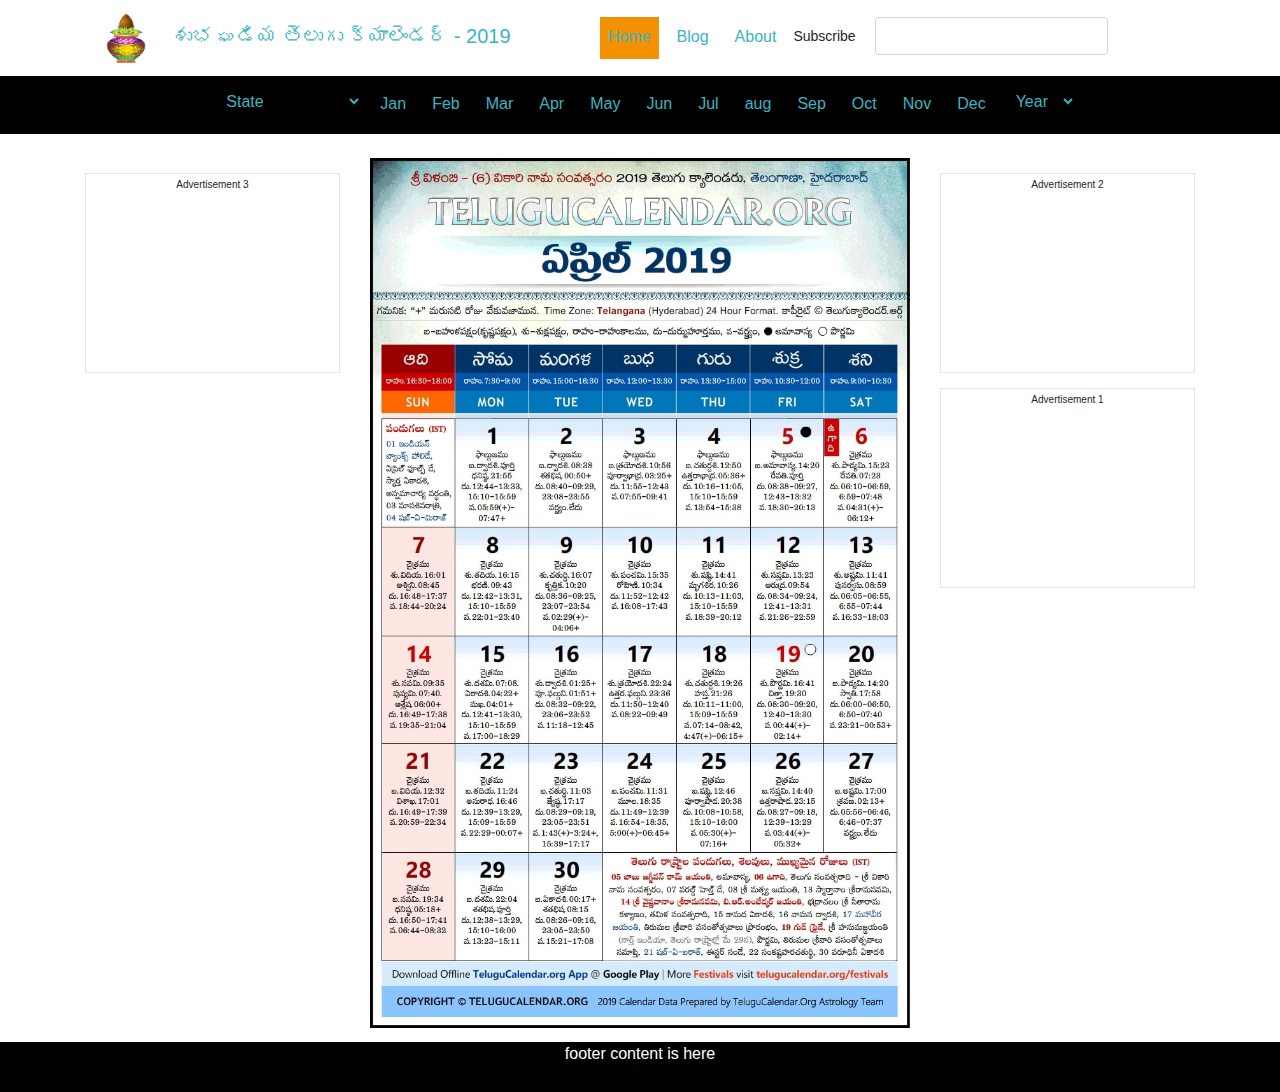
==== index.html @ 7305f584 "adsda" ====
<!DOCTYPE html>
<!-- saved from url=(0022)https://13.234.50.104/ -->
<html lang="en">

<head>
	<meta http-equiv="Content-Type" content="text/html; charset=UTF-8">

	<meta name="viewport" content="width=device-width, initial-scale=1.0">
	<meta http-equiv="X-UA-Compatible" content="ie=edge">
	<title>Telugu Calendar 2019 | Telugu Festivals</title>
	<link rel="stylesheet" href="./Telugu Calendar 2019 _ Telugu Festivals_files/bootstrap.min.css"
		integrity="sha384-ggOyR0iXCbMQv3Xipma34MD+dH/1fQ784/j6cY/iJTQUOhcWr7x9JvoRxT2MZw1T" crossorigin="anonymous">
	<link rel="stylesheet" href="./Telugu Calendar 2019 _ Telugu Festivals_files/all.css"
		integrity="sha384-50oBUHEmvpQ+1lW4y57PTFmhCaXp0ML5d60M1M7uH2+nqUivzIebhndOJK28anvf" crossorigin="anonymous">
	<link rel="stylesheet" href="./Telugu Calendar 2019 _ Telugu Festivals_files/main.css">
	<link rel="stylesheet" href="https://stackpath.bootstrapcdn.com/bootstrap/4.3.1/css/bootstrap.min.css"
		integrity="sha384-ggOyR0iXCbMQv3Xipma34MD+dH/1fQ784/j6cY/iJTQUOhcWr7x9JvoRxT2MZw1T" crossorigin="anonymous">

	<link href="./Telugu Calendar 2019 _ Telugu Festivals_files/css" rel="stylesheet">
</head>

<body>
	<header>
		<div class="container top-container">
			<nav class=" navbar navbar-expand-lg navbar-dark unique-color-dark">
				<a class="navbar-brand" href="https://13.234.50.104/#"><img
						src="./Telugu Calendar 2019 _ Telugu Festivals_files/logo.png" height="50" alt="logo"> <span
						class="logo-text">శుభ ఘడియ తెలుగు క్యాలెండర్ - 2019 </span></a>
				<div class="navbar-toggler" type="button" data-toggle="collapse" data-target="#navbarSupportedContent"
					aria-controls="navbarSupportedContent" aria-expanded="false" aria-label="Toggle navigation">
					<div class="cta">
						<div class="toggle-btn type8"></div>
					</div>
				</div>
				<div class="collapse navbar-collapse" id="navbarSupportedContent">
					<ul class="navbar-nav navbar-nav-1  navbar-nav-1">
						<li class="nav-item active"><a class="nav-link" href="https://13.234.50.104/#"> Home <span
									class="sr-only">(current)</span></a></li>
						<li class="nav-item"><a class="nav-link" href="https://13.234.50.104/#"> Blog</a></li>
						<li class="nav-item"><a class="nav-link" href="https://13.234.50.104/#"> About</a></li>
						<li class="nav-item" style="margin-left: auto; margin-right: auto;">
							<form class="form-inline" style="margin-bottom: 0px;">
								<button class="btn btn-outline-white btn-sm my-0 btn-subscribe"
									type="submit">Subscribe</button> <input class="form-control mr-sm-2 search"
									type="text" aria-label="Search">
							</form>
						</li>
					</ul>
				</div>

			</nav>
		</div>
	</header>
	<section class="s-month">
		<div class="container">
			<nav class="mb-4 navbar navbar-expand-lg navbar-dark unique-color-dark">
				<ul class="navbar-nav m-auto">
					<!-- <li class="nav-item dropdown"><a class="nav-link dropdown-toggle" id="navbarDropdownMenuLink-4"
							data-toggle="dropdown" aria-haspopup="true" aria-expanded="false"><i
								class="fa fa-newspaper-o"></i> State </a>
						<div class="dropdown-menu dropdown-menu-right dropdown-cyan"
							aria-labelledby="navbarDropdownMenuLink-4">
							<a class="dropdown-item"
								href="https://13.234.50.104/state-telugu-calender-andhrapradesh-apr-2019">AndhraPradesh</a>
							<a class="dropdown-item"
								href="https://13.234.50.104/state-telugu-calender-telangana-apr-2019">Telangana</a>
						</div>
					</li> -->
					<li class="nav-item dropdown ">
						<select name="" class="" onchange="window.location.href=this.value;">
							<div class="dropdown-menu">
								<option value=""><a href="">State</a> </option> 
								<option value=""><a href="https://13.234.50.104/telugu-calender-jan-2019">AndhraPradesh</a> </option>
								<option value=""><a href="">Telangana</a> </option> 
							</div> 
						</select>
					</li>
					<li class="nav-item nav-month"><a class="nav-link"
							href="https://www.facebook.com">Jan</a></li>
					<li class="nav-item nav-month"><a class="nav-link"
							href="https://www.facebook.com">Feb</a></li>
					<li class="nav-item nav-month"><a class="nav-link"
							href="https://www.facebook.com">Mar</a></li>
					<li class="nav-item nav-month"><a class="nav-link"
							href="https://13.234.50.104/telugu-calender-apr-2019">Apr</a></li>
					<li class="nav-item nav-month"><a class="nav-link"
							href="https://13.234.50.104/telugu-calender-may-2019">May</a></li>
					<li class="nav-item nav-month"><a class="nav-link"
							href="https://13.234.50.104/telugu-calender-jun-2019">Jun</a></li>
					<li class="nav-item nav-month"><a class="nav-link"
							href="https://13.234.50.104/telugu-calender-jul-2019">Jul</a></li>
					<li class="nav-item nav-month"><a class="nav-link"
							href="https://13.234.50.104/telugu-calender-aug-2019">aug</a></li>
					<li class="nav-item nav-month"><a class="nav-link"
							href="https://13.234.50.104/telugu-calender-sep-2019">Sep</a></li>
					<li class="nav-item nav-month"><a class="nav-link"
							href="https://13.234.50.104/telugu-calender-oct-2019">Oct</a></li>
					<li class="nav-item nav-month"><a class="nav-link"
							href="https://13.234.50.104/telugu-calender-nov-2019">Nov</a></li>
					<li class="nav-item nav-month"><a class="nav-link"
							href="https://13.234.50.104/telugu-calender-dec-2019">Dec</a></li> 
					<li class="nav-item dropdown dropdown-month">
						<select name="" class="" onchange="window.location.href=this.value;">
							<div class="dropdown-menu">
								<option value=""><a href="">Month</a> </option> 
								<option value="https://13.234.50.104/telugu-calender-dec-2019">Jan </option>
								<option value=""><a href="">Feb</a> </option>
								<option value=""><a href="">Mar</a> </option>
								<option value=""><a href="">Apr</a> </option>
								<option value=""><a href="">May</a> </option>
								<option value=""><a href="">Jun</a> </option>
								<option value=""><a href="">Jul</a> </option>
								<option value=""><a href="">Aug</a> </option>
								<option value=""><a href="">Sep</a> </option>
								<option value=""><a href="">Oct</a> </option>
								<option value=""><a href="">Nov</a> </option>
								<option value=""><a href="">Dec</a> </option> 
							</div> 
						</select>
					</li> 
					<li class="nav-item dropdown ">
						<select name="" class="" onchange="window.location.href=this.value;">
							<div class="dropdown-menu">
								<option value=""><a href="">Year</a> </option> 
								<option value=""><a href="">2019</a> </option>
								<option value=""><a href="">2018</a> </option>
								<option value=""><a href="">2017</a> </option>
							</div> 
						</select>
					</li>
				</ul>
			</nav>
		</div>
	</section>
	<section class="main">
		<div class="container">
			<div class="row">
				<div class="col-md-3">
					<!-- <div class="scrolling">
                        
                    </div> -->
					<div id="news-container" style="overflow: hidden; position: relative; height: 0px;">
						<ul style="position: absolute; margin: 0px; padding: 0px; top: 0px;">

						</ul>
					</div>
					<div class="advertisement">
						<p class="ad-text text-center">Advertisement 3 </p>
						<p class="ml-0"></p>
					</div>
				</div>
				<div class="col-md-6">


					<img src="./Telugu Calendar 2019 _ Telugu Festivals_files/calender-apr-2019.jpg"
						alt="2019_apr_calender" width="100%" height="auto" title="2019_apr_calender">

				</div>
				<div class="col-md-3">
					<div class="advertisement">
						<p class="ad-text text-center">Advertisement 2</p>
						<p class="ml-0"></p>
					</div>
					<div class="advertisement">
						<p class="ad-text text-center">Advertisement 1</p>
						<p class="ml-0"></p>
					</div>
				</div>
			</div>
		</div>
	</section>
	<footer>
		<div class="container">
			<div class="row">
				<div class="col-12">
					<p>footer content is here</p>
				</div>
			</div>
		</div>
	</footer>



	<script src="./Telugu Calendar 2019 _ Telugu Festivals_files/jquery-3.3.1.slim.min.js.download"
		integrity="sha384-q8i/X+965DzO0rT7abK41JStQIAqVgRVzpbzo5smXKp4YfRvH+8abtTE1Pi6jizo"
		crossorigin="anonymous"></script>
	<script src="./Telugu Calendar 2019 _ Telugu Festivals_files/popper.min.js.download"
		integrity="sha384-UO2eT0CpHqdSJQ6hJty5KVphtPhzWj9WO1clHTMGa3JDZwrnQq4sF86dIHNDz0W1"
		crossorigin="anonymous"></script>
	<script src="./Telugu Calendar 2019 _ Telugu Festivals_files/bootstrap.min.js.download"
		integrity="sha384-JjSmVgyd0p3pXB1rRibZUAYoIIy6OrQ6VrjIEaFf/nJGzIxFDsf4x0xIM+B07jRM"
		crossorigin="anonymous"></script>
	<script type="text/javascript" src="./Telugu Calendar 2019 _ Telugu Festivals_files/main.js.download"></script>
	<script type="text/javascript" src="./Telugu Calendar 2019 _ Telugu Festivals_files/jquery.js.download"></script>
	<script src="https://code.jquery.com/jquery-3.3.1.slim.min.js"
		integrity="sha384-q8i/X+965DzO0rT7abK41JStQIAqVgRVzpbzo5smXKp4YfRvH+8abtTE1Pi6jizo"
		crossorigin="anonymous"></script>
	<script src="https://cdnjs.cloudflare.com/ajax/libs/popper.js/1.14.7/umd/popper.min.js"
		integrity="sha384-UO2eT0CpHqdSJQ6hJty5KVphtPhzWj9WO1clHTMGa3JDZwrnQq4sF86dIHNDz0W1"
		crossorigin="anonymous"></script>
	<script src="https://stackpath.bootstrapcdn.com/bootstrap/4.3.1/js/bootstrap.min.js"
		integrity="sha384-JjSmVgyd0p3pXB1rRibZUAYoIIy6OrQ6VrjIEaFf/nJGzIxFDsf4x0xIM+B07jRM"
		crossorigin="anonymous"></script>

	<script type="text/javascript"
		src="./Telugu Calendar 2019 _ Telugu Festivals_files/jquery.vticker-min.js.download"></script>
</body>

</html>
---- Telugu Calendar 2019 _ Telugu Festivals_files/main.css ----
body {
    background-color: #f6f5f5;
    position: relative;
    padding-bottom: 4rem;
    font-family: 'Maven Pro', sans-serif;
}
.navbar-toggler{
    padding: 0 !important;
    transform: scale(0.8);
}
select {
    word-wrap: normal;
    border: none;
    padding: 8px;
    color: #3bb4c1 !important;
    background: transparent;
} 

.top-container {
    padding: 0;
}
.dropdown-month{
    display: none;
}
.logo-text{
    color: #3bb4c1 !important;
    padding-left: 15px;
}

.navbar-nav {
    /* margin-left: 60px; */
    height: 42px;
}

.navbar-nav-1 {
    margin-left: auto;
    margin-right: auto;
}

.nav-link {
    color: #3bb4c1 !important;
    transition: .2s all;
}

.nav-item {
    margin-left: 10px;
    transition: .2s all;
}

.nav-item:hover .nav-link {
    border-bottom: 2px solid #048998;
    transition: .2s all;
}

.search {
    border: none;
    border-bottom: 2px solid #048998;
    border-radius: 0;
}

.scrolling {
    height: 250px;
    overflow-y: scroll;
}

.btn-subscribe {
    border: 1px solid #048998;
    margin-right: 10px;
    border-radius: 0;
    color: #3bb4c1;
}

.advertisement {
    margin-top: 15px;
    padding: 3px;
    overflow: hidden;
    height: 200px;
    border: 1px solid #e9e4e6;
}

.ad-text {
    margin-bottom: 0;
    font-size: 10px;
}

footer {
    height: 50px;
    background: black;
    position: absolute;
    right: 0;
    bottom: 0;
    left: 0;
    text-align: center;
}

footer p {
    color: #fff;
    text-align: center;
}

.s-month {
    background-color: black;
}

.cta {
    height: 50px;
    width: 50px;
    cursor: pointer;
}

.toggle-btn {
    height: 2px;
    width: 35px;
    background-color: #048998;
    position: relative;
    top: 50%;
    left: 0;
    margin: auto;
    transition: all 0.3s ease-in-out;
}

.toggle-btn:before {
    content: "";
    height: 2px;
    width: 35px;
    box-shadow: 0 -10px 0 0 #048998;
    position: absolute;
    top: 0;
    left: 0;
    transition: all 0.3s ease-in-out;
}

.toggle-btn:after {
    content: "";
    height: 2px;
    width: 35px;
    box-shadow: 0 10px 0 0 #048998;
    position: absolute;
    top: 0;
    left: 0;
    transition: all 0.3s ease-in-out;
}

.active {
    background-color: #f39100;
}

.active .type8 {
    background-color: #048998;
}

.active .type8:before {
    left: -10px;
    box-shadow: 0 -10px 0 0 #048998;
    transform: translateY(0) rotate(90deg);
}

.active .type8:after {
    box-shadow: 0 0 0 0 #048998;
}

@media (max-width: 991px) {
    .s-month {
        margin-top: 76px;
    }
    header{
        position: fixed;
        top: 0;
        right: 0;
        left: 0;
        z-index: 1030;
        background-color: rgba(245, 245, 245);
    }
    .navbar-collapse{
        text-align: center;
        background-color: rgba(245, 245, 245) !important; 
        /* padding: 300px 100px; */
    }
    .navbar-collapse {
        position: fixed;
        top: 76px;
        z-index: 99999;

        left: 0;
        width: 100%;
    }
    .navbar-collapse.collapsing {
        position: fixed;
        z-index: 99999;
        top: 76px;
        left: 0;
        width: 100%;
    }
    .navbar-collapse.collapse.show {
        height: 100vh;
    }
    .navbar-nav-1 {
        height: 100vh;
    }
    .s-month .navbar-nav{
        flex-direction: row;
    }
    
    header .nav-item{
        margin-top: 10px;
    }
    
    .advertisement{
        margin-bottom: 30px;
    }

}
@media (max-width: 768px){
    .dropdown-month{
        display: block;
    }
    .nav-month{
        display: none;
    }
    .logo-text{ 
        font-size: 16px;
    }
}

@media (max-width: 576px){ 
    .logo-text{ 
        font-size: 10px;
    }
    .navbar-brand{
        margin: 0;
    }
}
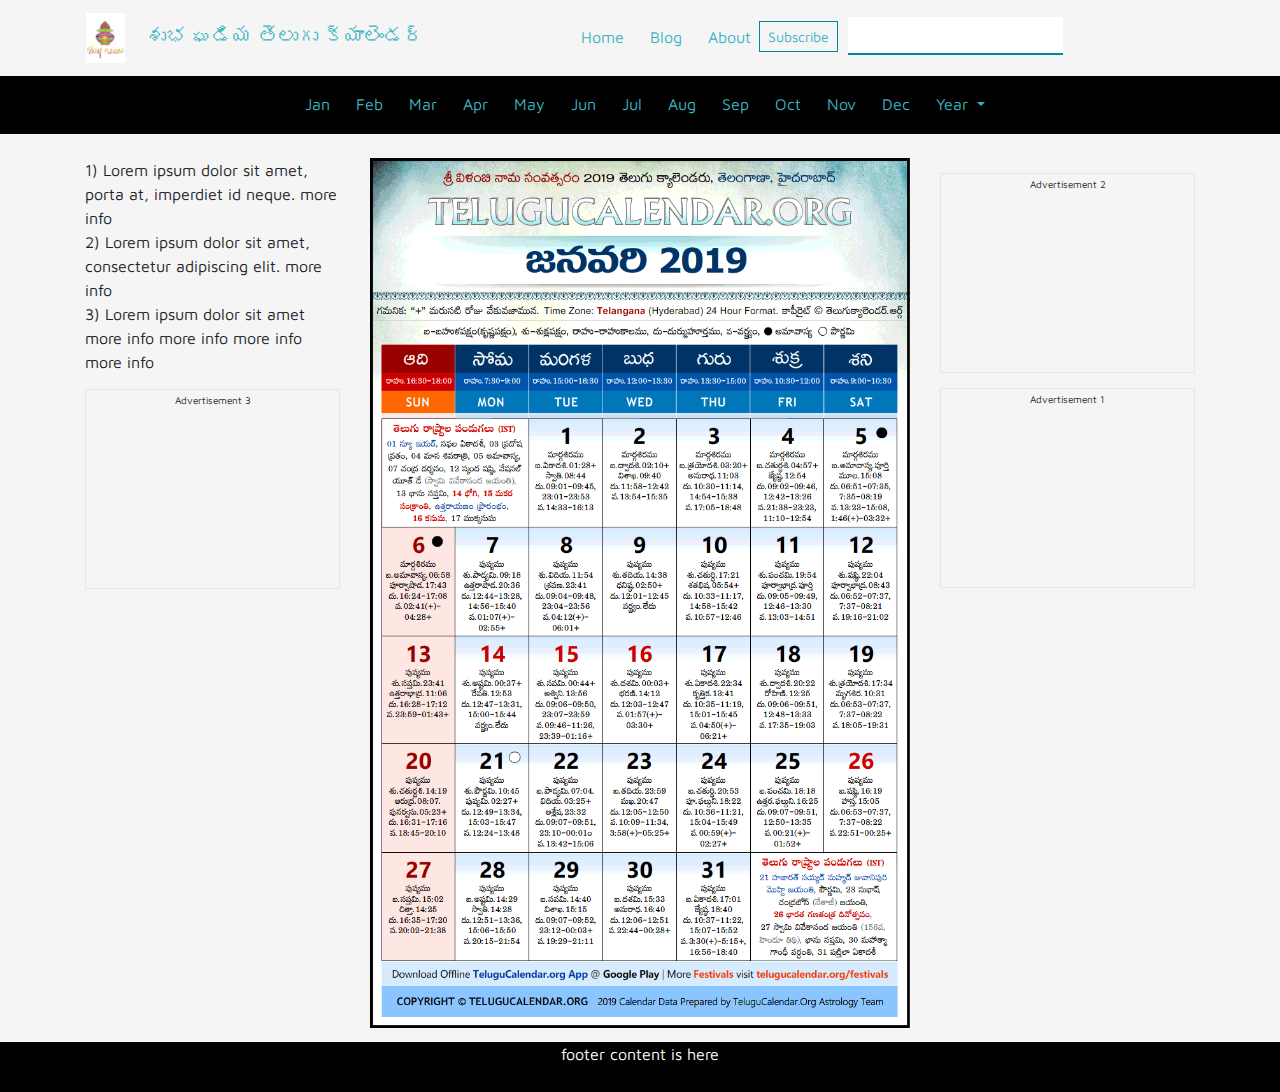
==== commit 55b3dfcf: "update" ====
--- a/index.html
+++ b/index.html
@@ -1,209 +1,202 @@
-<!DOCTYPE html>
-<!-- saved from url=(0022)https://13.234.50.104/ -->
 <html lang="en">
 
 <head>
-	<meta http-equiv="Content-Type" content="text/html; charset=UTF-8">
+    <meta charset="UTF-8">
+    <meta name="viewport" content="width=device-width, initial-scale=1.0">
+    <meta http-equiv="X-UA-Compatible" content="ie=edge">
+    <title>Document</title>
+    <link rel="stylesheet" href="https://stackpath.bootstrapcdn.com/bootstrap/4.3.1/css/bootstrap.min.css"
+        integrity="sha384-ggOyR0iXCbMQv3Xipma34MD+dH/1fQ784/j6cY/iJTQUOhcWr7x9JvoRxT2MZw1T" crossorigin="anonymous">
+    <link rel="stylesheet" href="https://use.fontawesome.com/releases/v5.8.1/css/all.css"
+        integrity="sha384-50oBUHEmvpQ+1lW4y57PTFmhCaXp0ML5d60M1M7uH2+nqUivzIebhndOJK28anvf" crossorigin="anonymous">
+    <link rel="stylesheet" href="css/main.css">
+    <link href="https://fonts.googleapis.com/css?family=Maven+Pro" rel="stylesheet">
+</head>
+ 
+<body>
+    <header>
+        <div class="container top-container">
+            <nav class=" navbar navbar-expand-lg navbar-dark unique-color-dark">
+                <a class="navbar-brand" href="#"><img src="img/Subha Gadiya logo_03.png" height="50" alt=""> <span
+                        class="logo-text">శుభ ఘడియ తెలుగు క్యాలెండర్</span></a> 
+                <div class="navbar-toggler" type="button" data-toggle="collapse" data-target="#navbarSupportedContent"
+                    aria-controls="navbarSupportedContent" aria-expanded="false" aria-label="Toggle navigation">
+                    <div class="cta">
+                        <div class="toggle-btn type8"></div>
+                    </div>
+                </div>
+                <div class="collapse navbar-collapse" id="navbarSupportedContent">
+                    <ul class="navbar-nav navbar-nav-1  navbar-nav-1">
+                        <li class="nav-item active">
+                            <a class="nav-link" href="#"> Home <span class="sr-only">(current)</span></a>
+                        </li>
+                        <li class="nav-item">
+                            <a class="nav-link" href="#"> Blog</a>
+                        </li>
+                        <li class="nav-item">
+                            <a class="nav-link" href="#"> About</a>
+                        </li>
+                        <li class="nav-item" style="margin-left: auto; margin-right: auto;">
+                            <form class="form-inline" style="    margin-bottom: 0px;">
+                                <button class="btn btn-outline-white btn-sm my-0 btn-subscribe"
+                                    type="submit">Subscribe</button>
+                                <input class="form-control mr-sm-2 search" type="text" aria-label="Search">
+                            </form>
+                        </li>
+                    </ul>
+                </div>
 
-	<meta name="viewport" content="width=device-width, initial-scale=1.0">
-	<meta http-equiv="X-UA-Compatible" content="ie=edge">
-	<title>Telugu Calendar 2019 | Telugu Festivals</title>
-	<link rel="stylesheet" href="./Telugu Calendar 2019 _ Telugu Festivals_files/bootstrap.min.css"
-		integrity="sha384-ggOyR0iXCbMQv3Xipma34MD+dH/1fQ784/j6cY/iJTQUOhcWr7x9JvoRxT2MZw1T" crossorigin="anonymous">
-	<link rel="stylesheet" href="./Telugu Calendar 2019 _ Telugu Festivals_files/all.css"
-		integrity="sha384-50oBUHEmvpQ+1lW4y57PTFmhCaXp0ML5d60M1M7uH2+nqUivzIebhndOJK28anvf" crossorigin="anonymous">
-	<link rel="stylesheet" href="./Telugu Calendar 2019 _ Telugu Festivals_files/main.css">
-	<link rel="stylesheet" href="https://stackpath.bootstrapcdn.com/bootstrap/4.3.1/css/bootstrap.min.css"
-		integrity="sha384-ggOyR0iXCbMQv3Xipma34MD+dH/1fQ784/j6cY/iJTQUOhcWr7x9JvoRxT2MZw1T" crossorigin="anonymous">
-
-	<link href="./Telugu Calendar 2019 _ Telugu Festivals_files/css" rel="stylesheet">
-</head>
-
-<body>
-	<header>
-		<div class="container top-container">
-			<nav class=" navbar navbar-expand-lg navbar-dark unique-color-dark">
-				<a class="navbar-brand" href="https://13.234.50.104/#"><img
-						src="./Telugu Calendar 2019 _ Telugu Festivals_files/logo.png" height="50" alt="logo"> <span
-						class="logo-text">శుభ ఘడియ తెలుగు క్యాలెండర్ - 2019 </span></a>
-				<div class="navbar-toggler" type="button" data-toggle="collapse" data-target="#navbarSupportedContent"
-					aria-controls="navbarSupportedContent" aria-expanded="false" aria-label="Toggle navigation">
-					<div class="cta">
-						<div class="toggle-btn type8"></div>
-					</div>
-				</div>
-				<div class="collapse navbar-collapse" id="navbarSupportedContent">
-					<ul class="navbar-nav navbar-nav-1  navbar-nav-1">
-						<li class="nav-item active"><a class="nav-link" href="https://13.234.50.104/#"> Home <span
-									class="sr-only">(current)</span></a></li>
-						<li class="nav-item"><a class="nav-link" href="https://13.234.50.104/#"> Blog</a></li>
-						<li class="nav-item"><a class="nav-link" href="https://13.234.50.104/#"> About</a></li>
-						<li class="nav-item" style="margin-left: auto; margin-right: auto;">
-							<form class="form-inline" style="margin-bottom: 0px;">
-								<button class="btn btn-outline-white btn-sm my-0 btn-subscribe"
-									type="submit">Subscribe</button> <input class="form-control mr-sm-2 search"
-									type="text" aria-label="Search">
-							</form>
-						</li>
-					</ul>
-				</div>
-
-			</nav>
-		</div>
-	</header>
-	<section class="s-month">
-		<div class="container">
-			<nav class="mb-4 navbar navbar-expand-lg navbar-dark unique-color-dark">
-				<ul class="navbar-nav m-auto">
-					<!-- <li class="nav-item dropdown"><a class="nav-link dropdown-toggle" id="navbarDropdownMenuLink-4"
-							data-toggle="dropdown" aria-haspopup="true" aria-expanded="false"><i
-								class="fa fa-newspaper-o"></i> State </a>
-						<div class="dropdown-menu dropdown-menu-right dropdown-cyan"
-							aria-labelledby="navbarDropdownMenuLink-4">
-							<a class="dropdown-item"
-								href="https://13.234.50.104/state-telugu-calender-andhrapradesh-apr-2019">AndhraPradesh</a>
-							<a class="dropdown-item"
-								href="https://13.234.50.104/state-telugu-calender-telangana-apr-2019">Telangana</a>
-						</div>
-					</li> -->
-					<li class="nav-item dropdown ">
-						<select name="" class="" onchange="window.location.href=this.value;">
-							<div class="dropdown-menu">
-								<option value=""><a href="">State</a> </option> 
-								<option value=""><a href="https://13.234.50.104/telugu-calender-jan-2019">AndhraPradesh</a> </option>
-								<option value=""><a href="">Telangana</a> </option> 
-							</div> 
-						</select>
-					</li>
-					<li class="nav-item nav-month"><a class="nav-link"
-							href="https://www.facebook.com">Jan</a></li>
-					<li class="nav-item nav-month"><a class="nav-link"
-							href="https://www.facebook.com">Feb</a></li>
-					<li class="nav-item nav-month"><a class="nav-link"
-							href="https://www.facebook.com">Mar</a></li>
-					<li class="nav-item nav-month"><a class="nav-link"
-							href="https://13.234.50.104/telugu-calender-apr-2019">Apr</a></li>
-					<li class="nav-item nav-month"><a class="nav-link"
-							href="https://13.234.50.104/telugu-calender-may-2019">May</a></li>
-					<li class="nav-item nav-month"><a class="nav-link"
-							href="https://13.234.50.104/telugu-calender-jun-2019">Jun</a></li>
-					<li class="nav-item nav-month"><a class="nav-link"
-							href="https://13.234.50.104/telugu-calender-jul-2019">Jul</a></li>
-					<li class="nav-item nav-month"><a class="nav-link"
-							href="https://13.234.50.104/telugu-calender-aug-2019">aug</a></li>
-					<li class="nav-item nav-month"><a class="nav-link"
-							href="https://13.234.50.104/telugu-calender-sep-2019">Sep</a></li>
-					<li class="nav-item nav-month"><a class="nav-link"
-							href="https://13.234.50.104/telugu-calender-oct-2019">Oct</a></li>
-					<li class="nav-item nav-month"><a class="nav-link"
-							href="https://13.234.50.104/telugu-calender-nov-2019">Nov</a></li>
-					<li class="nav-item nav-month"><a class="nav-link"
-							href="https://13.234.50.104/telugu-calender-dec-2019">Dec</a></li> 
-					<li class="nav-item dropdown dropdown-month">
-						<select name="" class="" onchange="window.location.href=this.value;">
-							<div class="dropdown-menu">
-								<option value=""><a href="">Month</a> </option> 
-								<option value="https://13.234.50.104/telugu-calender-dec-2019">Jan </option>
-								<option value=""><a href="">Feb</a> </option>
-								<option value=""><a href="">Mar</a> </option>
-								<option value=""><a href="">Apr</a> </option>
-								<option value=""><a href="">May</a> </option>
-								<option value=""><a href="">Jun</a> </option>
-								<option value=""><a href="">Jul</a> </option>
-								<option value=""><a href="">Aug</a> </option>
-								<option value=""><a href="">Sep</a> </option>
-								<option value=""><a href="">Oct</a> </option>
-								<option value=""><a href="">Nov</a> </option>
-								<option value=""><a href="">Dec</a> </option> 
-							</div> 
-						</select>
-					</li> 
-					<li class="nav-item dropdown ">
-						<select name="" class="" onchange="window.location.href=this.value;">
-							<div class="dropdown-menu">
-								<option value=""><a href="">Year</a> </option> 
-								<option value=""><a href="">2019</a> </option>
-								<option value=""><a href="">2018</a> </option>
-								<option value=""><a href="">2017</a> </option>
-							</div> 
-						</select>
-					</li>
-				</ul>
-			</nav>
-		</div>
-	</section>
-	<section class="main">
-		<div class="container">
-			<div class="row">
-				<div class="col-md-3">
-					<!-- <div class="scrolling">
+            </nav>
+        </div>
+    </header>
+    <section class="s-month">
+        <div class="container">
+            <nav class="mb-4 navbar navbar-expand-lg navbar-dark unique-color-dark">
+                <ul class="navbar-nav m-auto">
+                    <li class="nav-item nav-month">
+                        <a class="nav-link" href="#"> Jan</a>
+                    </li>
+                    <li class="nav-item nav-month">
+                        <a class="nav-link" href="#"> Feb</a>
+                    </li>
+                    <li class="nav-item nav-month">
+                        <a class="nav-link" href="#"> Mar</a>
+                    </li>
+                    <li class="nav-item nav-month">
+                        <a class="nav-link" href="#"> Apr</a>
+                    </li>
+                    <li class="nav-item nav-month">
+                        <a class="nav-link" href="#"> May</a>
+                    </li>
+                    <li class="nav-item nav-month">
+                        <a class="nav-link" href="#"> Jun</a>
+                    </li>
+                    <li class="nav-item nav-month">
+                        <a class="nav-link" href="#"> Jul</a>
+                    </li>
+                    <li class="nav-item nav-month">
+                        <a class="nav-link" href="#"> Aug</a>
+                    </li>
+                    <li class="nav-item nav-month">
+                        <a class="nav-link" href="#"> Sep</a>
+                    </li>
+                    <li class="nav-item nav-month">
+                        <a class="nav-link" href="#"> Oct</a>
+                    </li>
+                    <li class="nav-item nav-month">
+                        <a class="nav-link" href="#"> Nov</a>
+                    </li>
+                    <li class="nav-item nav-month">
+                        <a class="nav-link" href="#"> Dec</a>
+                    </li>
+                    <li class="nav-item dropdown dropdown-month">
+                        <a class="nav-link dropdown-toggle" id="navbarDropdownMenuLink-4" data-toggle="dropdown"
+                            aria-haspopup="true" aria-expanded="false"><i class="fa fa-newspaper-o"></i> Month </a>
+                        <div class="dropdown-menu dropdown-menu-right dropdown-cyan">
+                            <a class="dropdown-item" href="#">Jan</a>
+                            <a class="dropdown-item" href="#">Feb</a>
+                            <a class="dropdown-item" href="#">Mar</a>
+                            <a class="dropdown-item" href="#">Apr</a>
+                            <a class="dropdown-item" href="#">May</a>
+                            <a class="dropdown-item" href="#">Jun</a>
+                            <a class="dropdown-item" href="#">Jul</a>
+                            <a class="dropdown-item" href="#">Aug</a>
+                            <a class="dropdown-item" href="#">Sep</a>
+                            <a class="dropdown-item" href="#">Oct</a>
+                            <a class="dropdown-item" href="#">Nov</a>
+                            <a class="dropdown-item" href="#">Dec</a>
+                        </div>
+                    </li>
+                    <li class="nav-item dropdown">
+                        <a class="nav-link dropdown-toggle" id="navbarDropdownMenuLink-4" data-toggle="dropdown"
+                            aria-haspopup="true" aria-expanded="false"><i class="fa fa-newspaper-o"></i> Year </a>
+                        <div class="dropdown-menu dropdown-menu-right dropdown-cyan"
+                            aria-labelledby="navbarDropdownMenuLink-4">
+                            <a class="dropdown-item" href="#">2019</a>
+                            <a class="dropdown-item" href="#">2018</a>
+                            <a class="dropdown-item" href="#">2017</a>
+                        </div>
+                    </li>
+                </ul>
+            </nav>
+        </div>
+    </section>
+    <section class="main">
+        <div class="container">
+            <div class="row">
+                <div class="col-md-3">
+                    <!-- <div class="scrolling">
                         
                     </div> -->
-					<div id="news-container" style="overflow: hidden; position: relative; height: 0px;">
-						<ul style="position: absolute; margin: 0px; padding: 0px; top: 0px;">
-
-						</ul>
-					</div>
-					<div class="advertisement">
-						<p class="ad-text text-center">Advertisement 3 </p>
-						<p class="ml-0"></p>
-					</div>
-				</div>
-				<div class="col-md-6">
-
-
-					<img src="./Telugu Calendar 2019 _ Telugu Festivals_files/calender-apr-2019.jpg"
-						alt="2019_apr_calender" width="100%" height="auto" title="2019_apr_calender">
-
-				</div>
-				<div class="col-md-3">
-					<div class="advertisement">
-						<p class="ad-text text-center">Advertisement 2</p>
-						<p class="ml-0"></p>
-					</div>
-					<div class="advertisement">
-						<p class="ad-text text-center">Advertisement 1</p>
-						<p class="ml-0"></p>
-					</div>
-				</div>
-			</div>
-		</div>
-	</section>
-	<footer>
-		<div class="container">
-			<div class="row">
-				<div class="col-12">
-					<p>footer content is here</p>
-				</div>
-			</div>
-		</div>
-	</footer>
-
-
-
-	<script src="./Telugu Calendar 2019 _ Telugu Festivals_files/jquery-3.3.1.slim.min.js.download"
-		integrity="sha384-q8i/X+965DzO0rT7abK41JStQIAqVgRVzpbzo5smXKp4YfRvH+8abtTE1Pi6jizo"
-		crossorigin="anonymous"></script>
-	<script src="./Telugu Calendar 2019 _ Telugu Festivals_files/popper.min.js.download"
-		integrity="sha384-UO2eT0CpHqdSJQ6hJty5KVphtPhzWj9WO1clHTMGa3JDZwrnQq4sF86dIHNDz0W1"
-		crossorigin="anonymous"></script>
-	<script src="./Telugu Calendar 2019 _ Telugu Festivals_files/bootstrap.min.js.download"
-		integrity="sha384-JjSmVgyd0p3pXB1rRibZUAYoIIy6OrQ6VrjIEaFf/nJGzIxFDsf4x0xIM+B07jRM"
-		crossorigin="anonymous"></script>
-	<script type="text/javascript" src="./Telugu Calendar 2019 _ Telugu Festivals_files/main.js.download"></script>
-	<script type="text/javascript" src="./Telugu Calendar 2019 _ Telugu Festivals_files/jquery.js.download"></script>
-	<script src="https://code.jquery.com/jquery-3.3.1.slim.min.js"
-		integrity="sha384-q8i/X+965DzO0rT7abK41JStQIAqVgRVzpbzo5smXKp4YfRvH+8abtTE1Pi6jizo"
-		crossorigin="anonymous"></script>
-	<script src="https://cdnjs.cloudflare.com/ajax/libs/popper.js/1.14.7/umd/popper.min.js"
-		integrity="sha384-UO2eT0CpHqdSJQ6hJty5KVphtPhzWj9WO1clHTMGa3JDZwrnQq4sF86dIHNDz0W1"
-		crossorigin="anonymous"></script>
-	<script src="https://stackpath.bootstrapcdn.com/bootstrap/4.3.1/js/bootstrap.min.js"
-		integrity="sha384-JjSmVgyd0p3pXB1rRibZUAYoIIy6OrQ6VrjIEaFf/nJGzIxFDsf4x0xIM+B07jRM"
-		crossorigin="anonymous"></script>
-
-	<script type="text/javascript"
-		src="./Telugu Calendar 2019 _ Telugu Festivals_files/jquery.vticker-min.js.download"></script>
+                    <div id="news-container">
+                        <ul>
+                            <li>
+                                <div>
+                                    1) Lorem ipsum dolor sit amet, porta at, imperdiet id neque. more info
+                                </div>
+                            </li> 
+                            <li>
+                    
+                                <div>
+                    
+                                    2) Lorem ipsum dolor sit amet, consectetur adipiscing elit. more info
+                                </div>
+                            </li> 
+                            <li>
+                                <div>
+                                    3) Lorem ipsum dolor sit amet more info more info more info more info
+                                </div>
+                            </li>   
+                            <li>
+                    
+                                <div>
+                                    4) jugbit.com jquery vticker more info more info more info more info more info
+                                </div>
+                            </li>
+                        </ul>
+                    </div>
+                    <div class="advertisement">
+                        <p class="ad-text text-center">Advertisement 3</p>
+                        <p class="ml-0"></p>
+                    </div>
+                </div>
+                <div class="col-md-6">
+                    <img src="img/telangana-telugu-calendar-2019-january.png" alt="" width="100%" height="auto">
+                </div>
+                <div class="col-md-3">
+                    <div class="advertisement">
+                        <p class="ad-text text-center">Advertisement 2</p>
+                        <p class="ml-0"></p>
+                    </div>
+                    <div class="advertisement">
+                        <p class="ad-text text-center">Advertisement 1</p>
+                        <p class="ml-0"></p>
+                    </div>
+                </div>
+            </div>
+        </div>
+    </section>
+    <footer>
+        <div class="container">
+            <div class="row">
+                <div class="col-12">
+                    <p>footer content is here</p>
+                </div>
+            </div>
+        </div>
+    </footer>
 </body>
 
-</html>+</html>
+<script src="https://code.jquery.com/jquery-3.3.1.slim.min.js"
+    integrity="sha384-q8i/X+965DzO0rT7abK41JStQIAqVgRVzpbzo5smXKp4YfRvH+8abtTE1Pi6jizo"
+    crossorigin="anonymous"></script>
+<script src="https://cdnjs.cloudflare.com/ajax/libs/popper.js/1.14.7/umd/popper.min.js"
+    integrity="sha384-UO2eT0CpHqdSJQ6hJty5KVphtPhzWj9WO1clHTMGa3JDZwrnQq4sF86dIHNDz0W1"
+    crossorigin="anonymous"></script>
+<script src="https://stackpath.bootstrapcdn.com/bootstrap/4.3.1/js/bootstrap.min.js"
+    integrity="sha384-JjSmVgyd0p3pXB1rRibZUAYoIIy6OrQ6VrjIEaFf/nJGzIxFDsf4x0xIM+B07jRM"
+    crossorigin="anonymous"></script>
+<script type="text/javascript" src="./js/main.js"></script>
+<script type="text/javascript" src="./js/jquery.js"></script>
+<script type="text/javascript" src="./js/jquery.vticker-min.js"></script>--- a/css/main.css
+++ b/css/main.css
@@ -0,0 +1,217 @@
+body {
+    background-color: #f6f5f5;
+    position: relative;
+    padding-bottom: 4rem;
+    font-family: 'Maven Pro', sans-serif;
+}
+
+.top-container {
+    padding: 0;
+}
+.dropdown-month{
+    display: none;
+}
+.logo-text{
+    color: #3bb4c1 !important;
+    padding-left: 15px;
+}
+
+.navbar-nav {
+    /* margin-left: 60px; */
+    height: 42px;
+}
+
+.navbar-nav-1 {
+    margin-left: auto;
+    margin-right: auto;
+}
+
+.nav-link {
+    color: #3bb4c1 !important;
+    transition: .2s all;
+}
+
+.nav-item {
+    margin-left: 10px;
+    transition: .2s all;
+}
+
+.nav-item:hover .nav-link {
+    border-bottom: 2px solid #048998;
+    transition: .2s all;
+}
+
+.search {
+    border: none;
+    border-bottom: 2px solid #048998;
+    border-radius: 0;
+}
+
+.scrolling {
+    height: 250px;
+    overflow-y: scroll;
+}
+
+.btn-subscribe {
+    border: 1px solid #048998;
+    margin-right: 10px;
+    border-radius: 0;
+    color: #3bb4c1;
+}
+
+.advertisement {
+    margin-top: 15px;
+    padding: 3px;
+    overflow: hidden;
+    height: 200px;
+    border: 1px solid #e9e4e6;
+}
+
+.ad-text {
+    margin-bottom: 0;
+    font-size: 10px;
+}
+
+footer {
+    height: 50px;
+    background: black;
+    position: absolute;
+    right: 0;
+    bottom: 0;
+    left: 0;
+    text-align: center;
+}
+
+footer p {
+    color: #fff;
+    text-align: center;
+}
+
+.s-month {
+    background-color: black;
+}
+
+.cta {
+    height: 50px;
+    width: 50px;
+    cursor: pointer;
+}
+
+.toggle-btn {
+    height: 2px;
+    width: 35px;
+    background-color: #048998;
+    position: relative;
+    top: 50%;
+    left: 0;
+    margin: auto;
+    transition: all 0.3s ease-in-out;
+}
+
+.toggle-btn:before {
+    content: "";
+    height: 2px;
+    width: 35px;
+    box-shadow: 0 -10px 0 0 #048998;
+    position: absolute;
+    top: 0;
+    left: 0;
+    transition: all 0.3s ease-in-out;
+}
+
+.toggle-btn:after {
+    content: "";
+    height: 2px;
+    width: 35px;
+    box-shadow: 0 10px 0 0 #048998;
+    position: absolute;
+    top: 0;
+    left: 0;
+    transition: all 0.3s ease-in-out;
+}
+
+.active .type8 {
+    background-color: #048998;
+}
+
+.active .type8:before {
+    left: -10px;
+    box-shadow: 0 -10px 0 0 #048998;
+    transform: translateY(0) rotate(90deg);
+}
+
+.active .type8:after {
+    box-shadow: 0 0 0 0 #048998;
+}
+
+@media (max-width: 991px) {
+    .s-month {
+        margin-top: 76px;
+    }
+    header{
+        position: fixed;
+        top: 0;
+        right: 0;
+        left: 0;
+        z-index: 1030;
+        background-color: rgba(245, 245, 245);
+    }
+    .navbar-collapse{
+        text-align: center;
+        background-color: rgba(245, 245, 245) !important; 
+        /* padding: 300px 100px; */
+    }
+    .navbar-collapse {
+        position: fixed;
+        top: 76px;
+        z-index: 99999;
+
+        left: 0;
+        width: 100%;
+    }
+    .navbar-collapse.collapsing {
+        position: fixed;
+        z-index: 99999;
+        top: 76px;
+        left: 0;
+        width: 100%;
+    }
+    .navbar-collapse.collapse.show {
+        height: 100vh;
+    }
+    .navbar-nav-1 {
+        height: 100vh;
+    }
+    .s-month .navbar-nav{
+        flex-direction: row;
+    }
+    
+    header .nav-item{
+        margin-top: 10px;
+    }
+    
+    .advertisement{
+        margin-bottom: 30px;
+    }
+
+}
+@media (max-width: 768px){
+    .dropdown-month{
+        display: block;
+    }
+    .nav-month{
+        display: none;
+    }
+    .logo-text{ 
+        font-size: 16px;
+    }
+}
+
+@media (max-width: 576px){ 
+    .logo-text{ 
+        font-size: 10px;
+    }
+    .navbar-brand{
+        margin: 0;
+    }
+}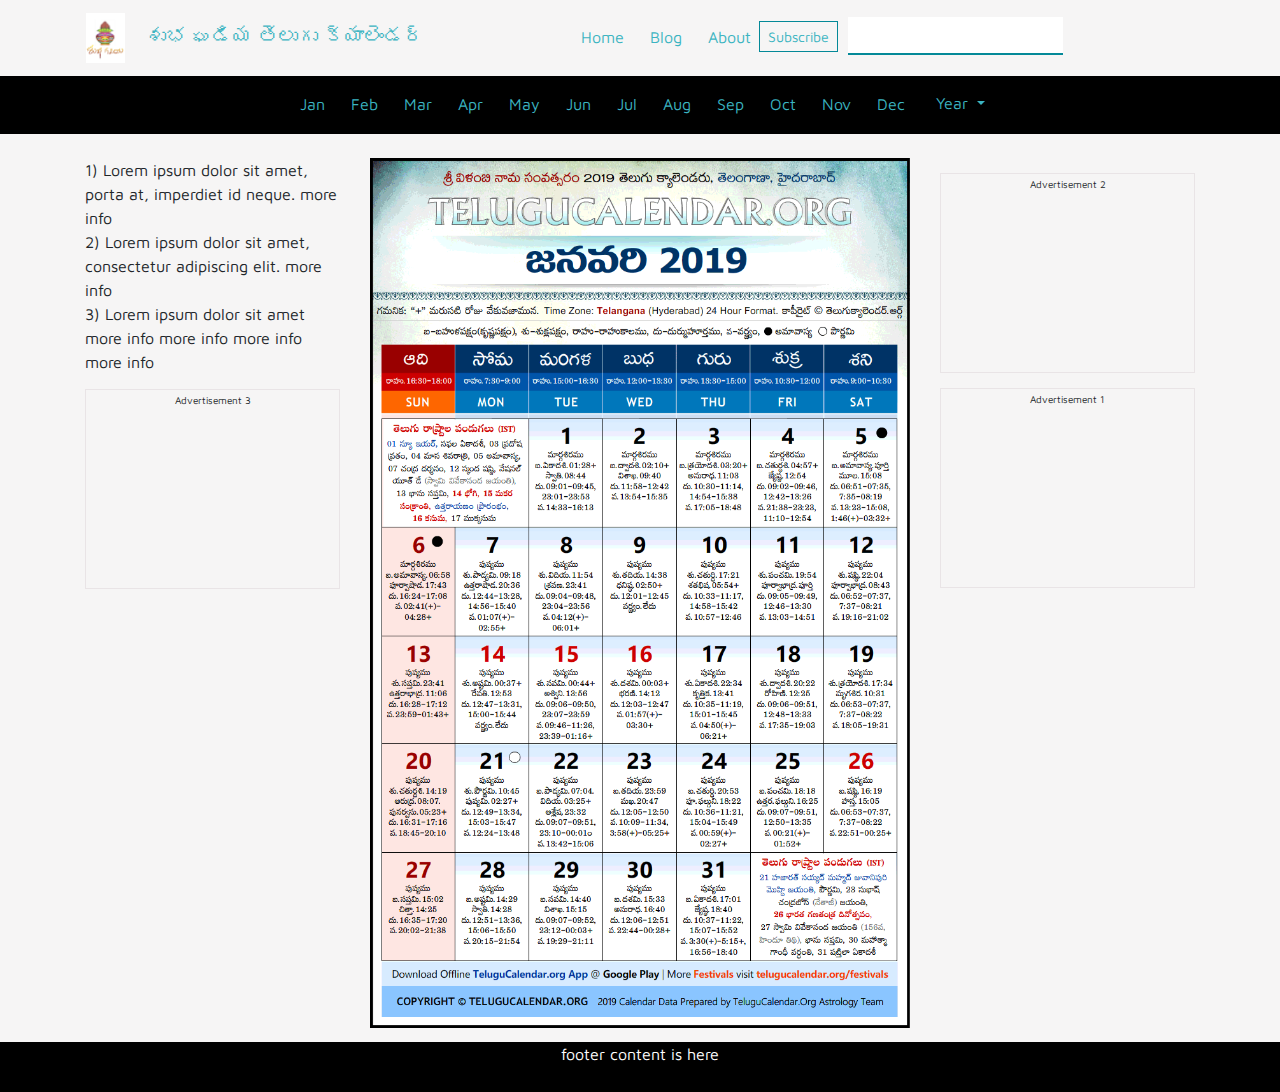
==== commit c2df929f: "update" ====
--- a/index.html
+++ b/index.html
@@ -28,13 +28,13 @@
                 <div class="collapse navbar-collapse" id="navbarSupportedContent">
                     <ul class="navbar-nav navbar-nav-1  navbar-nav-1">
                         <li class="nav-item active">
-                            <a class="nav-link" href="#"> Home <span class="sr-only">(current)</span></a>
+                            <a class="nav-link" href="https://www.facebook.com"> Home <span class="sr-only">(current)</span></a>
                         </li>
                         <li class="nav-item">
-                            <a class="nav-link" href="#"> Blog</a>
+                            <a class="nav-link" href="https://www.facebook.com"> Blog</a>
                         </li>
                         <li class="nav-item">
-                            <a class="nav-link" href="#"> About</a>
+                            <a class="nav-link" href="https://www.facebook.com"> About</a>
                         </li>
                         <li class="nav-item" style="margin-left: auto; margin-right: auto;">
                             <form class="form-inline" style="    margin-bottom: 0px;">
@@ -54,16 +54,16 @@
             <nav class="mb-4 navbar navbar-expand-lg navbar-dark unique-color-dark">
                 <ul class="navbar-nav m-auto">
                     <li class="nav-item nav-month">
-                        <a class="nav-link" href="#"> Jan</a>
-                    </li>
-                    <li class="nav-item nav-month">
-                        <a class="nav-link" href="#"> Feb</a>
-                    </li>
-                    <li class="nav-item nav-month">
-                        <a class="nav-link" href="#"> Mar</a>
-                    </li>
-                    <li class="nav-item nav-month">
-                        <a class="nav-link" href="#"> Apr</a>
+                        <a class="nav-link" href="https://www.facebook.com"> Jan</a>
+                    </li>
+                    <li class="nav-item nav-month">
+                        <a class="nav-link" href="https://www.facebook.com"> Feb</a>
+                    </li>
+                    <li class="nav-item nav-month">
+                        <a class="nav-link" href="https://www.facebook.com"> Mar</a>
+                    </li>
+                    <li class="nav-item nav-month">
+                        <a class="nav-link" href="https://www.facebook.com"> Apr</a>
                     </li>
                     <li class="nav-item nav-month">
                         <a class="nav-link" href="#"> May</a>
@@ -89,33 +89,41 @@
                     <li class="nav-item nav-month">
                         <a class="nav-link" href="#"> Dec</a>
                     </li>
-                    <li class="nav-item dropdown dropdown-month">
-                        <a class="nav-link dropdown-toggle" id="navbarDropdownMenuLink-4" data-toggle="dropdown"
-                            aria-haspopup="true" aria-expanded="false"><i class="fa fa-newspaper-o"></i> Month </a>
-                        <div class="dropdown-menu dropdown-menu-right dropdown-cyan">
-                            <a class="dropdown-item" href="#">Jan</a>
-                            <a class="dropdown-item" href="#">Feb</a>
-                            <a class="dropdown-item" href="#">Mar</a>
-                            <a class="dropdown-item" href="#">Apr</a>
-                            <a class="dropdown-item" href="#">May</a>
-                            <a class="dropdown-item" href="#">Jun</a>
-                            <a class="dropdown-item" href="#">Jul</a>
-                            <a class="dropdown-item" href="#">Aug</a>
-                            <a class="dropdown-item" href="#">Sep</a>
-                            <a class="dropdown-item" href="#">Oct</a>
-                            <a class="dropdown-item" href="#">Nov</a>
-                            <a class="dropdown-item" href="#">Dec</a>
-                        </div>
+                    <li class="nav-item dropdown dropdown-month"> 
+                        <div class="dropdown dropdown-month">
+                            <button class="btn btn-dropdown dropdown-toggle" type="button" id="dropdownMenu2" data-toggle="dropdown" aria-haspopup="true" aria-expanded="false">
+                              Dropdown
+                            </button>
+                            <div class="dropdown-menu" aria-labelledby="dropdownMenu2"> 
+                              <input class="dropdown-item" type="button" onclick="location.href='http://google.com';" value="Jan" />
+
+                              <input class="dropdown-item" type="button" onclick="location.href='http://google.com';" value="Feb" />
+                              <input class="dropdown-item" type="button" onclick="location.href='http://google.com';" value="Mar" />
+                              <input class="dropdown-item" type="button" onclick="location.href='http://google.com';" value="Apr" />
+                              <input class="dropdown-item" type="button" onclick="location.href='http://google.com';" value="May" />
+                              <input class="dropdown-item" type="button" onclick="location.href='http://google.com';" value="Jun" />
+                              <input class="dropdown-item" type="button" onclick="location.href='http://google.com';" value="Jul" />
+                              <input class="dropdown-item" type="button" onclick="location.href='http://google.com';" value="Aug" />
+                              <input class="dropdown-item" type="button" onclick="location.href='http://google.com';" value="Sep" />
+                              <input class="dropdown-item" type="button" onclick="location.href='http://google.com';" value="Oct" />
+                              <input class="dropdown-item" type="button" onclick="location.href='http://google.com';" value="Nov" />
+                              <input class="dropdown-item" type="button" onclick="location.href='http://google.com';" value="Dec" />
+                               
+                            </div>
+                          </div>
                     </li>
                     <li class="nav-item dropdown">
-                        <a class="nav-link dropdown-toggle" id="navbarDropdownMenuLink-4" data-toggle="dropdown"
-                            aria-haspopup="true" aria-expanded="false"><i class="fa fa-newspaper-o"></i> Year </a>
-                        <div class="dropdown-menu dropdown-menu-right dropdown-cyan"
-                            aria-labelledby="navbarDropdownMenuLink-4">
-                            <a class="dropdown-item" href="#">2019</a>
-                            <a class="dropdown-item" href="#">2018</a>
-                            <a class="dropdown-item" href="#">2017</a>
-                        </div>
+                        
+                        <div class="dropdown ">
+                                <button class="btn btn-dropdown dropdown-toggle" type="button" id="dropdownMenu2" data-toggle="dropdown" aria-haspopup="true" aria-expanded="false">
+                                  Year
+                                </button>
+                                <div class="dropdown-menu" aria-labelledby="dropdownMenu2"> 
+                                  <input class="dropdown-item" type="button" onclick="location.href='http://google.com';" value="2019" />
+    
+                                  <input class="dropdown-item" type="button" onclick="location.href='http://google.com';" value="2018" /> 
+                                </div>
+                              </div>
                     </li>
                 </ul>
             </nav>
--- a/css/main.css
+++ b/css/main.css
@@ -3,6 +3,21 @@
     position: relative;
     padding-bottom: 4rem;
     font-family: 'Maven Pro', sans-serif;
+}
+.dropdown{
+    z-index: 999999;
+}
+.btn-dropdown{
+    color: #3bb4c1 ;
+}
+.btn-dropdown:hover{
+    color: #3bb4c1;
+    border-radius: 0;
+    outline:none;
+}
+.btn-dropdown:focus{ 
+    outline:none;
+    box-shadow: none;
 }
 
 .top-container {
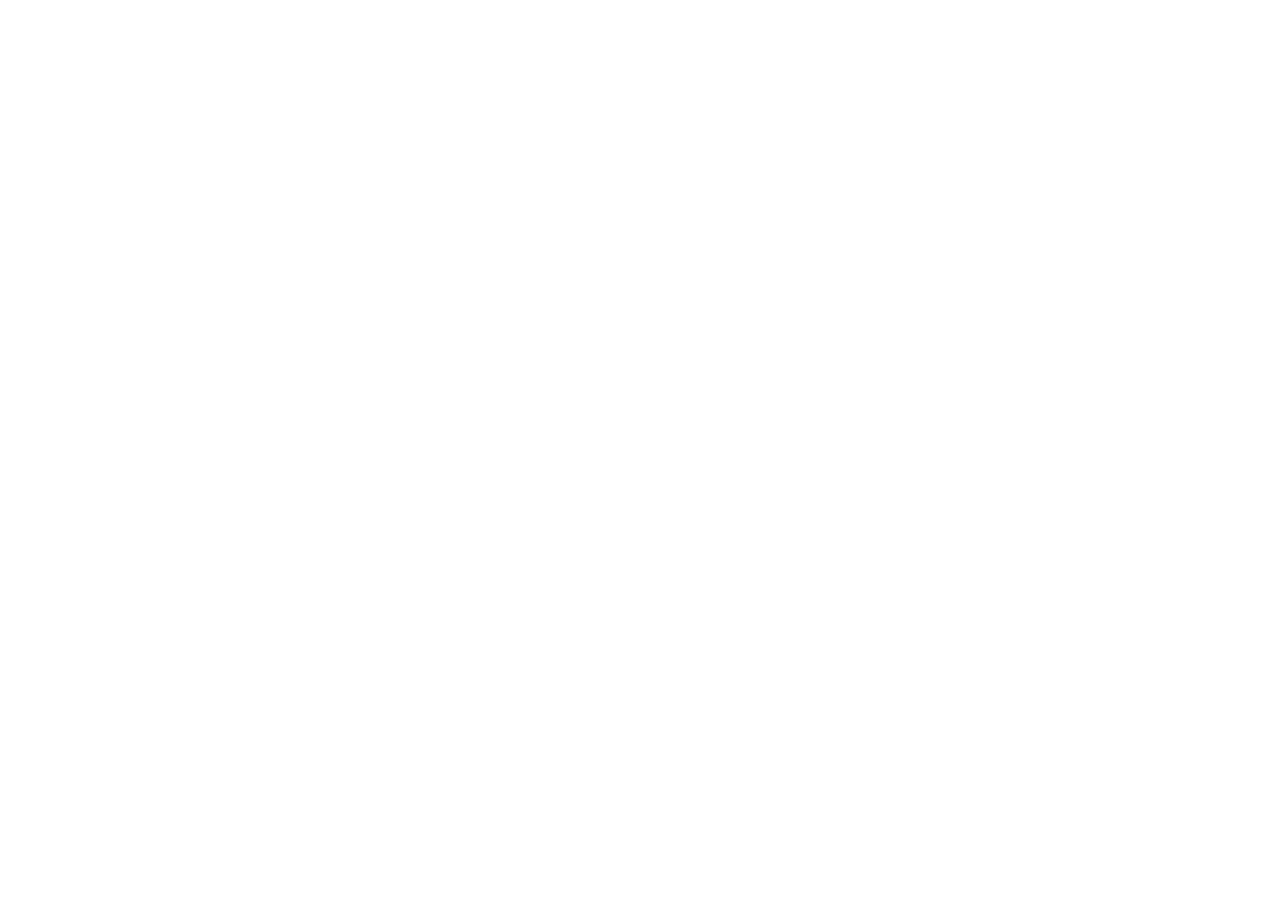
==== commit 7698fbc0: "new stuff" ====
--- a/index.html
+++ b/index.html
@@ -1,210 +1 @@
-<html lang="en">
-
-<head>
-    <meta charset="UTF-8">
-    <meta name="viewport" content="width=device-width, initial-scale=1.0">
-    <meta http-equiv="X-UA-Compatible" content="ie=edge">
-    <title>Document</title>
-    <link rel="stylesheet" href="https://stackpath.bootstrapcdn.com/bootstrap/4.3.1/css/bootstrap.min.css"
-        integrity="sha384-ggOyR0iXCbMQv3Xipma34MD+dH/1fQ784/j6cY/iJTQUOhcWr7x9JvoRxT2MZw1T" crossorigin="anonymous">
-    <link rel="stylesheet" href="https://use.fontawesome.com/releases/v5.8.1/css/all.css"
-        integrity="sha384-50oBUHEmvpQ+1lW4y57PTFmhCaXp0ML5d60M1M7uH2+nqUivzIebhndOJK28anvf" crossorigin="anonymous">
-    <link rel="stylesheet" href="css/main.css">
-    <link href="https://fonts.googleapis.com/css?family=Maven+Pro" rel="stylesheet">
-</head>
- 
-<body>
-    <header>
-        <div class="container top-container">
-            <nav class=" navbar navbar-expand-lg navbar-dark unique-color-dark">
-                <a class="navbar-brand" href="#"><img src="img/Subha Gadiya logo_03.png" height="50" alt=""> <span
-                        class="logo-text">శుభ ఘడియ తెలుగు క్యాలెండర్</span></a> 
-                <div class="navbar-toggler" type="button" data-toggle="collapse" data-target="#navbarSupportedContent"
-                    aria-controls="navbarSupportedContent" aria-expanded="false" aria-label="Toggle navigation">
-                    <div class="cta">
-                        <div class="toggle-btn type8"></div>
-                    </div>
-                </div>
-                <div class="collapse navbar-collapse" id="navbarSupportedContent">
-                    <ul class="navbar-nav navbar-nav-1  navbar-nav-1">
-                        <li class="nav-item active">
-                            <a class="nav-link" href="https://www.facebook.com"> Home <span class="sr-only">(current)</span></a>
-                        </li>
-                        <li class="nav-item">
-                            <a class="nav-link" href="https://www.facebook.com"> Blog</a>
-                        </li>
-                        <li class="nav-item">
-                            <a class="nav-link" href="https://www.facebook.com"> About</a>
-                        </li>
-                        <li class="nav-item" style="margin-left: auto; margin-right: auto;">
-                            <form class="form-inline" style="    margin-bottom: 0px;">
-                                <button class="btn btn-outline-white btn-sm my-0 btn-subscribe"
-                                    type="submit">Subscribe</button>
-                                <input class="form-control mr-sm-2 search" type="text" aria-label="Search">
-                            </form>
-                        </li>
-                    </ul>
-                </div>
-
-            </nav>
-        </div>
-    </header>
-    <section class="s-month">
-        <div class="container">
-            <nav class="mb-4 navbar navbar-expand-lg navbar-dark unique-color-dark">
-                <ul class="navbar-nav m-auto">
-                    <li class="nav-item nav-month">
-                        <a class="nav-link" href="https://www.facebook.com"> Jan</a>
-                    </li>
-                    <li class="nav-item nav-month">
-                        <a class="nav-link" href="https://www.facebook.com"> Feb</a>
-                    </li>
-                    <li class="nav-item nav-month">
-                        <a class="nav-link" href="https://www.facebook.com"> Mar</a>
-                    </li>
-                    <li class="nav-item nav-month">
-                        <a class="nav-link" href="https://www.facebook.com"> Apr</a>
-                    </li>
-                    <li class="nav-item nav-month">
-                        <a class="nav-link" href="#"> May</a>
-                    </li>
-                    <li class="nav-item nav-month">
-                        <a class="nav-link" href="#"> Jun</a>
-                    </li>
-                    <li class="nav-item nav-month">
-                        <a class="nav-link" href="#"> Jul</a>
-                    </li>
-                    <li class="nav-item nav-month">
-                        <a class="nav-link" href="#"> Aug</a>
-                    </li>
-                    <li class="nav-item nav-month">
-                        <a class="nav-link" href="#"> Sep</a>
-                    </li>
-                    <li class="nav-item nav-month">
-                        <a class="nav-link" href="#"> Oct</a>
-                    </li>
-                    <li class="nav-item nav-month">
-                        <a class="nav-link" href="#"> Nov</a>
-                    </li>
-                    <li class="nav-item nav-month">
-                        <a class="nav-link" href="#"> Dec</a>
-                    </li>
-                    <li class="nav-item dropdown dropdown-month"> 
-                        <div class="dropdown dropdown-month">
-                            <button class="btn btn-dropdown dropdown-toggle" type="button" id="dropdownMenu2" data-toggle="dropdown" aria-haspopup="true" aria-expanded="false">
-                              Dropdown
-                            </button>
-                            <div class="dropdown-menu" aria-labelledby="dropdownMenu2"> 
-                              <input class="dropdown-item" type="button" onclick="location.href='http://google.com';" value="Jan" />
-
-                              <input class="dropdown-item" type="button" onclick="location.href='http://google.com';" value="Feb" />
-                              <input class="dropdown-item" type="button" onclick="location.href='http://google.com';" value="Mar" />
-                              <input class="dropdown-item" type="button" onclick="location.href='http://google.com';" value="Apr" />
-                              <input class="dropdown-item" type="button" onclick="location.href='http://google.com';" value="May" />
-                              <input class="dropdown-item" type="button" onclick="location.href='http://google.com';" value="Jun" />
-                              <input class="dropdown-item" type="button" onclick="location.href='http://google.com';" value="Jul" />
-                              <input class="dropdown-item" type="button" onclick="location.href='http://google.com';" value="Aug" />
-                              <input class="dropdown-item" type="button" onclick="location.href='http://google.com';" value="Sep" />
-                              <input class="dropdown-item" type="button" onclick="location.href='http://google.com';" value="Oct" />
-                              <input class="dropdown-item" type="button" onclick="location.href='http://google.com';" value="Nov" />
-                              <input class="dropdown-item" type="button" onclick="location.href='http://google.com';" value="Dec" />
-                               
-                            </div>
-                          </div>
-                    </li>
-                    <li class="nav-item dropdown">
-                        
-                        <div class="dropdown ">
-                                <button class="btn btn-dropdown dropdown-toggle" type="button" id="dropdownMenu2" data-toggle="dropdown" aria-haspopup="true" aria-expanded="false">
-                                  Year
-                                </button>
-                                <div class="dropdown-menu" aria-labelledby="dropdownMenu2"> 
-                                  <input class="dropdown-item" type="button" onclick="location.href='http://google.com';" value="2019" />
-    
-                                  <input class="dropdown-item" type="button" onclick="location.href='http://google.com';" value="2018" /> 
-                                </div>
-                              </div>
-                    </li>
-                </ul>
-            </nav>
-        </div>
-    </section>
-    <section class="main">
-        <div class="container">
-            <div class="row">
-                <div class="col-md-3">
-                    <!-- <div class="scrolling">
-                        
-                    </div> -->
-                    <div id="news-container">
-                        <ul>
-                            <li>
-                                <div>
-                                    1) Lorem ipsum dolor sit amet, porta at, imperdiet id neque. more info
-                                </div>
-                            </li> 
-                            <li>
-                    
-                                <div>
-                    
-                                    2) Lorem ipsum dolor sit amet, consectetur adipiscing elit. more info
-                                </div>
-                            </li> 
-                            <li>
-                                <div>
-                                    3) Lorem ipsum dolor sit amet more info more info more info more info
-                                </div>
-                            </li>   
-                            <li>
-                    
-                                <div>
-                                    4) jugbit.com jquery vticker more info more info more info more info more info
-                                </div>
-                            </li>
-                        </ul>
-                    </div>
-                    <div class="advertisement">
-                        <p class="ad-text text-center">Advertisement 3</p>
-                        <p class="ml-0"></p>
-                    </div>
-                </div>
-                <div class="col-md-6">
-                    <img src="img/telangana-telugu-calendar-2019-january.png" alt="" width="100%" height="auto">
-                </div>
-                <div class="col-md-3">
-                    <div class="advertisement">
-                        <p class="ad-text text-center">Advertisement 2</p>
-                        <p class="ml-0"></p>
-                    </div>
-                    <div class="advertisement">
-                        <p class="ad-text text-center">Advertisement 1</p>
-                        <p class="ml-0"></p>
-                    </div>
-                </div>
-            </div>
-        </div>
-    </section>
-    <footer>
-        <div class="container">
-            <div class="row">
-                <div class="col-12">
-                    <p>footer content is here</p>
-                </div>
-            </div>
-        </div>
-    </footer>
-</body>
-
-</html>
-<script src="https://code.jquery.com/jquery-3.3.1.slim.min.js"
-    integrity="sha384-q8i/X+965DzO0rT7abK41JStQIAqVgRVzpbzo5smXKp4YfRvH+8abtTE1Pi6jizo"
-    crossorigin="anonymous"></script>
-<script src="https://cdnjs.cloudflare.com/ajax/libs/popper.js/1.14.7/umd/popper.min.js"
-    integrity="sha384-UO2eT0CpHqdSJQ6hJty5KVphtPhzWj9WO1clHTMGa3JDZwrnQq4sF86dIHNDz0W1"
-    crossorigin="anonymous"></script>
-<script src="https://stackpath.bootstrapcdn.com/bootstrap/4.3.1/js/bootstrap.min.js"
-    integrity="sha384-JjSmVgyd0p3pXB1rRibZUAYoIIy6OrQ6VrjIEaFf/nJGzIxFDsf4x0xIM+B07jRM"
-    crossorigin="anonymous"></script>
-<script type="text/javascript" src="./js/main.js"></script>
-<script type="text/javascript" src="./js/jquery.js"></script>
-<script type="text/javascript" src="./js/jquery.vticker-min.js"></script>+<!DOCTYPE html><html><head><meta charSet="utf-8"/><meta name="viewport" content="width=device-width"/><title>Nvidia</title><a rel="icon" href="/favicon.ico"></a><meta name="next-head-count" content="4"/><link rel="preload" href="/_next/static/css/df4c58b509cc75ae.css" as="style"/><link rel="stylesheet" href="/_next/static/css/df4c58b509cc75ae.css" data-n-g=""/><noscript data-n-css=""></noscript><script defer="" nomodule="" src="/_next/static/chunks/polyfills-c67a75d1b6f99dc8.js"></script><script src="/_next/static/chunks/webpack-8fa1640cc84ba8fe.js" defer=""></script><script src="/_next/static/chunks/framework-ad45764ecfcae9e5.js" defer=""></script><script src="/_next/static/chunks/main-010ff0b6bbe5ac8f.js" defer=""></script><script src="/_next/static/chunks/pages/_app-a96cacb95f41a3ef.js" defer=""></script><script src="/_next/static/chunks/pages/index-9300ee56e33383aa.js" defer=""></script><script src="/_next/static/vnX9Zn5a5I7YWRkqPQDbi/_buildManifest.js" defer=""></script><script src="/_next/static/vnX9Zn5a5I7YWRkqPQDbi/_ssgManifest.js" defer=""></script></head><body><div id="__next"><div class="flex min-h-screen flex-col items-center justify-center py-2"><div class="leading-normal tracking-normal text-gray-900" style="font-family:&#x27;Source Sans Pro&#x27;, sans-serif"><div class="h-screen pb-14 bg-right bg-cover" style="background-image:url(&#x27;bg.svg&#x27;)"><div class="w-full container mx-auto p-6"><div class="w-full flex items-center justify-between"><a class="flex items-center text-indigo-400 no-underline hover:no-underline font-bold text-2xl lg:text-4xl" href="#"><svg class="h-8 fill-current text-indigo-600 pr-2" xmlns="http://www.w3.org/2000/svg" viewBox="0 0 20 20"><path d="M10 20a10 10 0 1 1 0-20 10 10 0 0 1 0 20zm-5.6-4.29a9.95 9.95 0 0 1 11.2 0 8 8 0 1 0-11.2 0zm6.12-7.64l3.02-3.02 1.41 1.41-3.02 3.02a2 2 0 1 1-1.41-1.41z"></path></svg>Nvidia</a><div class="flex w-1/2 justify-end content-center"><a class="inline-block text-blue-300 no-underline hover:text-indigo-800 hover:text-underline text-center h-10 p-2 md:h-auto md:p-4" data-tippy-content="@twitter_handle" href="#"><svg class="fill-current h-6" xmlns="http://www.w3.org/2000/svg" viewBox="0 0 32 32"><path d="M30.063 7.313c-.813 1.125-1.75 2.125-2.875 2.938v.75c0 1.563-.188 3.125-.688 4.625a15.088 15.088 0 0 1-2.063 4.438c-.875 1.438-2 2.688-3.25 3.813a15.015 15.015 0 0 1-4.625 2.563c-1.813.688-3.75 1-5.75 1-3.25 0-6.188-.875-8.875-2.625.438.063.875.125 1.375.125 2.688 0 5.063-.875 7.188-2.5-1.25 0-2.375-.375-3.375-1.125s-1.688-1.688-2.063-2.875c.438.063.813.125 1.125.125.5 0 1-.063 1.5-.25-1.313-.25-2.438-.938-3.313-1.938a5.673 5.673 0 0 1-1.313-3.688v-.063c.813.438 1.688.688 2.625.688a5.228 5.228 0 0 1-1.875-2c-.5-.875-.688-1.813-.688-2.75 0-1.063.25-2.063.75-2.938 1.438 1.75 3.188 3.188 5.25 4.25s4.313 1.688 6.688 1.813a5.579 5.579 0 0 1 1.5-5.438c1.125-1.125 2.5-1.688 4.125-1.688s3.063.625 4.188 1.813a11.48 11.48 0 0 0 3.688-1.375c-.438 1.375-1.313 2.438-2.563 3.188 1.125-.125 2.188-.438 3.313-.875z"></path></svg></a><a class="inline-block text-blue-300 no-underline hover:text-indigo-800 hover:text-underline text-center h-10 p-2 md:h-auto md:p-4" data-tippy-content="#facebook_id" href="#"><svg class="fill-current h-6" xmlns="http://www.w3.org/2000/svg" viewBox="0 0 32 32"><path d="M19 6h5V0h-5c-3.86 0-7 3.14-7 7v3H8v6h4v16h6V16h5l1-6h-6V7c0-.542.458-1 1-1z"></path></svg></a></div></div></div><div class="container pt-24 md:pt-48 px-6 mx-auto flex flex-wrap flex-col md:flex-row items-center"><div class="flex flex-col w-full xl:w-2/5 justify-center lg:items-start overflow-y-hidden"><h1 class="my-4 text-3xl md:text-5xl text-purple-800 font-bold leading-tight text-center md:text-left slide-in-bottom-h1">Main Hero Message to sell your app</h1><p class="leading-normal text-base md:text-2xl mb-8 text-center md:text-left slide-in-bottom-subtitle">Sub-hero message, not too long and not too short. Make it just right!</p><p class="text-blue-400 font-bold pb-8 lg:pb-6 text-center md:text-left fade-in">Download our app:</p><div class="flex w-full justify-center md:justify-start pb-24 lg:pb-0 fade-in"><img src="App Store.svg" class="h-12 pr-4 bounce-top-icons"/><img src="Play Store.svg" class="h-12 bounce-top-icons"/></div></div><div class="w-full xl:w-3/5 py-6 overflow-y-hidden"><img class="w-5/6 mx-auto lg:mr-0 slide-in-bottom" src="devices.svg"/></div><div class="w-full pt-16 pb-6 text-sm text-center md:text-left fade-in"><a class="text-gray-500 no-underline hover:no-underline" href="#">© Nvidia_project 2022</a></div></div></div></div></div></div><script id="__NEXT_DATA__" type="application/json">{"props":{"pageProps":{}},"page":"/","query":{},"buildId":"vnX9Zn5a5I7YWRkqPQDbi","nextExport":true,"autoExport":true,"isFallback":false,"scriptLoader":[]}</script></body></html>--- a/_next/static/css/df4c58b509cc75ae.css
+++ b/_next/static/css/df4c58b509cc75ae.css
@@ -0,0 +1,3 @@
+/*
+! tailwindcss v3.2.4 | MIT License | https://tailwindcss.com
+*/*,:after,:before{box-sizing:border-box;border:0 solid #e5e7eb}:after,:before{--tw-content:""}html{line-height:1.5;-webkit-text-size-adjust:100%;-moz-tab-size:4;-o-tab-size:4;tab-size:4;font-family:ui-sans-serif,system-ui,-apple-system,BlinkMacSystemFont,Segoe UI,Roboto,Helvetica Neue,Arial,Noto Sans,sans-serif,Apple Color Emoji,Segoe UI Emoji,Segoe UI Symbol,Noto Color Emoji;font-feature-settings:normal}body{margin:0;line-height:inherit}hr{height:0;color:inherit;border-top-width:1px}abbr:where([title]){-webkit-text-decoration:underline dotted;text-decoration:underline dotted}h1,h2,h3,h4,h5,h6{font-size:inherit;font-weight:inherit}a{color:inherit;text-decoration:inherit}b,strong{font-weight:bolder}code,kbd,pre,samp{font-family:ui-monospace,SFMono-Regular,Menlo,Monaco,Consolas,Liberation Mono,Courier New,monospace;font-size:1em}small{font-size:80%}sub,sup{font-size:75%;line-height:0;position:relative;vertical-align:baseline}sub{bottom:-.25em}sup{top:-.5em}table{text-indent:0;border-color:inherit;border-collapse:collapse}button,input,optgroup,select,textarea{font-family:inherit;font-size:100%;font-weight:inherit;line-height:inherit;color:inherit;margin:0;padding:0}button,select{text-transform:none}[type=button],[type=reset],[type=submit],button{-webkit-appearance:button;background-color:transparent;background-image:none}:-moz-focusring{outline:auto}:-moz-ui-invalid{box-shadow:none}progress{vertical-align:baseline}::-webkit-inner-spin-button,::-webkit-outer-spin-button{height:auto}[type=search]{-webkit-appearance:textfield;outline-offset:-2px}::-webkit-search-decoration{-webkit-appearance:none}::-webkit-file-upload-button{-webkit-appearance:button;font:inherit}summary{display:list-item}blockquote,dd,dl,figure,h1,h2,h3,h4,h5,h6,hr,p,pre{margin:0}fieldset{margin:0}fieldset,legend{padding:0}menu,ol,ul{list-style:none;margin:0;padding:0}textarea{resize:vertical}input::-moz-placeholder,textarea::-moz-placeholder{opacity:1;color:#9ca3af}input::placeholder,textarea::placeholder{opacity:1;color:#9ca3af}[role=button],button{cursor:pointer}:disabled{cursor:default}audio,canvas,embed,iframe,img,object,svg,video{display:block;vertical-align:middle}img,video{max-width:100%;height:auto}[hidden]{display:none}*,:after,:before{--tw-border-spacing-x:0;--tw-border-spacing-y:0;--tw-translate-x:0;--tw-translate-y:0;--tw-rotate:0;--tw-skew-x:0;--tw-skew-y:0;--tw-scale-x:1;--tw-scale-y:1;--tw-pan-x: ;--tw-pan-y: ;--tw-pinch-zoom: ;--tw-scroll-snap-strictness:proximity;--tw-ordinal: ;--tw-slashed-zero: ;--tw-numeric-figure: ;--tw-numeric-spacing: ;--tw-numeric-fraction: ;--tw-ring-inset: ;--tw-ring-offset-width:0px;--tw-ring-offset-color:#fff;--tw-ring-color:rgba(59,130,246,.5);--tw-ring-offset-shadow:0 0 #0000;--tw-ring-shadow:0 0 #0000;--tw-shadow:0 0 #0000;--tw-shadow-colored:0 0 #0000;--tw-blur: ;--tw-brightness: ;--tw-contrast: ;--tw-grayscale: ;--tw-hue-rotate: ;--tw-invert: ;--tw-saturate: ;--tw-sepia: ;--tw-drop-shadow: ;--tw-backdrop-blur: ;--tw-backdrop-brightness: ;--tw-backdrop-contrast: ;--tw-backdrop-grayscale: ;--tw-backdrop-hue-rotate: ;--tw-backdrop-invert: ;--tw-backdrop-opacity: ;--tw-backdrop-saturate: ;--tw-backdrop-sepia: }::backdrop{--tw-border-spacing-x:0;--tw-border-spacing-y:0;--tw-translate-x:0;--tw-translate-y:0;--tw-rotate:0;--tw-skew-x:0;--tw-skew-y:0;--tw-scale-x:1;--tw-scale-y:1;--tw-pan-x: ;--tw-pan-y: ;--tw-pinch-zoom: ;--tw-scroll-snap-strictness:proximity;--tw-ordinal: ;--tw-slashed-zero: ;--tw-numeric-figure: ;--tw-numeric-spacing: ;--tw-numeric-fraction: ;--tw-ring-inset: ;--tw-ring-offset-width:0px;--tw-ring-offset-color:#fff;--tw-ring-color:rgba(59,130,246,.5);--tw-ring-offset-shadow:0 0 #0000;--tw-ring-shadow:0 0 #0000;--tw-shadow:0 0 #0000;--tw-shadow-colored:0 0 #0000;--tw-blur: ;--tw-brightness: ;--tw-contrast: ;--tw-grayscale: ;--tw-hue-rotate: ;--tw-invert: ;--tw-saturate: ;--tw-sepia: ;--tw-drop-shadow: ;--tw-backdrop-blur: ;--tw-backdrop-brightness: ;--tw-backdrop-contrast: ;--tw-backdrop-grayscale: ;--tw-backdrop-hue-rotate: ;--tw-backdrop-invert: ;--tw-backdrop-opacity: ;--tw-backdrop-saturate: ;--tw-backdrop-sepia: }.container{width:100%}@media (min-width:640px){.container{max-width:640px}}@media (min-width:768px){.container{max-width:768px}}@media (min-width:1024px){.container{max-width:1024px}}@media (min-width:1280px){.container{max-width:1280px}}@media (min-width:1536px){.container{max-width:1536px}}.mx-auto{margin-left:auto;margin-right:auto}.my-4{margin-top:1rem;margin-bottom:1rem}.mb-8{margin-bottom:2rem}.inline-block{display:inline-block}.flex{display:flex}.h-screen{height:100vh}.h-8{height:2rem}.h-10{height:2.5rem}.h-6{height:1.5rem}.h-12{height:3rem}.min-h-screen{min-height:100vh}.w-full{width:100%}.w-1\/2{width:50%}.w-5\/6{width:83.333333%}.flex-col{flex-direction:column}.flex-wrap{flex-wrap:wrap}.content-center{align-content:center}.items-center{align-items:center}.justify-end{justify-content:flex-end}.justify-center{justify-content:center}.justify-between{justify-content:space-between}.overflow-y-hidden{overflow-y:hidden}.bg-cover{background-size:cover}.bg-right{background-position:100%}.fill-current{fill:currentColor}.p-6{padding:1.5rem}.p-2{padding:.5rem}.py-2{padding-top:.5rem;padding-bottom:.5rem}.px-6{padding-left:1.5rem;padding-right:1.5rem}.py-6{padding-top:1.5rem;padding-bottom:1.5rem}.pb-14{padding-bottom:3.5rem}.pr-2{padding-right:.5rem}.pt-24{padding-top:6rem}.pb-8{padding-bottom:2rem}.pb-24{padding-bottom:6rem}.pr-4{padding-right:1rem}.pt-16{padding-top:4rem}.pb-6{padding-bottom:1.5rem}.text-center{text-align:center}.text-2xl{font-size:1.5rem;line-height:2rem}.text-3xl{font-size:1.875rem;line-height:2.25rem}.text-base{font-size:1rem;line-height:1.5rem}.text-sm{font-size:.875rem;line-height:1.25rem}.font-bold{font-weight:700}.leading-normal{line-height:1.5}.leading-tight{line-height:1.25}.tracking-normal{letter-spacing:0}.text-gray-900{--tw-text-opacity:1;color:rgb(17 24 39/var(--tw-text-opacity))}.text-indigo-400{--tw-text-opacity:1;color:rgb(129 140 248/var(--tw-text-opacity))}.text-indigo-600{--tw-text-opacity:1;color:rgb(79 70 229/var(--tw-text-opacity))}.text-blue-300{--tw-text-opacity:1;color:rgb(147 197 253/var(--tw-text-opacity))}.text-purple-800{--tw-text-opacity:1;color:rgb(107 33 168/var(--tw-text-opacity))}.text-blue-400{--tw-text-opacity:1;color:rgb(96 165 250/var(--tw-text-opacity))}.text-gray-500{--tw-text-opacity:1;color:rgb(107 114 128/var(--tw-text-opacity))}.no-underline{text-decoration-line:none}.hover\:text-indigo-800:hover{--tw-text-opacity:1;color:rgb(55 48 163/var(--tw-text-opacity))}.hover\:no-underline:hover{text-decoration-line:none}@media (min-width:768px){.md\:h-auto{height:auto}.md\:flex-row{flex-direction:row}.md\:justify-start{justify-content:flex-start}.md\:p-4{padding:1rem}.md\:pt-48{padding-top:12rem}.md\:text-left{text-align:left}.md\:text-5xl{font-size:3rem;line-height:1}.md\:text-2xl{font-size:1.5rem;line-height:2rem}}@media (min-width:1024px){.lg\:mr-0{margin-right:0}.lg\:items-start{align-items:flex-start}.lg\:pb-6{padding-bottom:1.5rem}.lg\:pb-0{padding-bottom:0}.lg\:text-4xl{font-size:2.25rem;line-height:2.5rem}}@media (min-width:1280px){.xl\:w-2\/5{width:40%}.xl\:w-3\/5{width:60%}}--- a/_next/static/css/df4c58b509cc75ae.css
+++ b/_next/static/css/df4c58b509cc75ae.css
@@ -0,0 +1,3 @@
+/*
+! tailwindcss v3.2.4 | MIT License | https://tailwindcss.com
+*/*,:after,:before{box-sizing:border-box;border:0 solid #e5e7eb}:after,:before{--tw-content:""}html{line-height:1.5;-webkit-text-size-adjust:100%;-moz-tab-size:4;-o-tab-size:4;tab-size:4;font-family:ui-sans-serif,system-ui,-apple-system,BlinkMacSystemFont,Segoe UI,Roboto,Helvetica Neue,Arial,Noto Sans,sans-serif,Apple Color Emoji,Segoe UI Emoji,Segoe UI Symbol,Noto Color Emoji;font-feature-settings:normal}body{margin:0;line-height:inherit}hr{height:0;color:inherit;border-top-width:1px}abbr:where([title]){-webkit-text-decoration:underline dotted;text-decoration:underline dotted}h1,h2,h3,h4,h5,h6{font-size:inherit;font-weight:inherit}a{color:inherit;text-decoration:inherit}b,strong{font-weight:bolder}code,kbd,pre,samp{font-family:ui-monospace,SFMono-Regular,Menlo,Monaco,Consolas,Liberation Mono,Courier New,monospace;font-size:1em}small{font-size:80%}sub,sup{font-size:75%;line-height:0;position:relative;vertical-align:baseline}sub{bottom:-.25em}sup{top:-.5em}table{text-indent:0;border-color:inherit;border-collapse:collapse}button,input,optgroup,select,textarea{font-family:inherit;font-size:100%;font-weight:inherit;line-height:inherit;color:inherit;margin:0;padding:0}button,select{text-transform:none}[type=button],[type=reset],[type=submit],button{-webkit-appearance:button;background-color:transparent;background-image:none}:-moz-focusring{outline:auto}:-moz-ui-invalid{box-shadow:none}progress{vertical-align:baseline}::-webkit-inner-spin-button,::-webkit-outer-spin-button{height:auto}[type=search]{-webkit-appearance:textfield;outline-offset:-2px}::-webkit-search-decoration{-webkit-appearance:none}::-webkit-file-upload-button{-webkit-appearance:button;font:inherit}summary{display:list-item}blockquote,dd,dl,figure,h1,h2,h3,h4,h5,h6,hr,p,pre{margin:0}fieldset{margin:0}fieldset,legend{padding:0}menu,ol,ul{list-style:none;margin:0;padding:0}textarea{resize:vertical}input::-moz-placeholder,textarea::-moz-placeholder{opacity:1;color:#9ca3af}input::placeholder,textarea::placeholder{opacity:1;color:#9ca3af}[role=button],button{cursor:pointer}:disabled{cursor:default}audio,canvas,embed,iframe,img,object,svg,video{display:block;vertical-align:middle}img,video{max-width:100%;height:auto}[hidden]{display:none}*,:after,:before{--tw-border-spacing-x:0;--tw-border-spacing-y:0;--tw-translate-x:0;--tw-translate-y:0;--tw-rotate:0;--tw-skew-x:0;--tw-skew-y:0;--tw-scale-x:1;--tw-scale-y:1;--tw-pan-x: ;--tw-pan-y: ;--tw-pinch-zoom: ;--tw-scroll-snap-strictness:proximity;--tw-ordinal: ;--tw-slashed-zero: ;--tw-numeric-figure: ;--tw-numeric-spacing: ;--tw-numeric-fraction: ;--tw-ring-inset: ;--tw-ring-offset-width:0px;--tw-ring-offset-color:#fff;--tw-ring-color:rgba(59,130,246,.5);--tw-ring-offset-shadow:0 0 #0000;--tw-ring-shadow:0 0 #0000;--tw-shadow:0 0 #0000;--tw-shadow-colored:0 0 #0000;--tw-blur: ;--tw-brightness: ;--tw-contrast: ;--tw-grayscale: ;--tw-hue-rotate: ;--tw-invert: ;--tw-saturate: ;--tw-sepia: ;--tw-drop-shadow: ;--tw-backdrop-blur: ;--tw-backdrop-brightness: ;--tw-backdrop-contrast: ;--tw-backdrop-grayscale: ;--tw-backdrop-hue-rotate: ;--tw-backdrop-invert: ;--tw-backdrop-opacity: ;--tw-backdrop-saturate: ;--tw-backdrop-sepia: }::backdrop{--tw-border-spacing-x:0;--tw-border-spacing-y:0;--tw-translate-x:0;--tw-translate-y:0;--tw-rotate:0;--tw-skew-x:0;--tw-skew-y:0;--tw-scale-x:1;--tw-scale-y:1;--tw-pan-x: ;--tw-pan-y: ;--tw-pinch-zoom: ;--tw-scroll-snap-strictness:proximity;--tw-ordinal: ;--tw-slashed-zero: ;--tw-numeric-figure: ;--tw-numeric-spacing: ;--tw-numeric-fraction: ;--tw-ring-inset: ;--tw-ring-offset-width:0px;--tw-ring-offset-color:#fff;--tw-ring-color:rgba(59,130,246,.5);--tw-ring-offset-shadow:0 0 #0000;--tw-ring-shadow:0 0 #0000;--tw-shadow:0 0 #0000;--tw-shadow-colored:0 0 #0000;--tw-blur: ;--tw-brightness: ;--tw-contrast: ;--tw-grayscale: ;--tw-hue-rotate: ;--tw-invert: ;--tw-saturate: ;--tw-sepia: ;--tw-drop-shadow: ;--tw-backdrop-blur: ;--tw-backdrop-brightness: ;--tw-backdrop-contrast: ;--tw-backdrop-grayscale: ;--tw-backdrop-hue-rotate: ;--tw-backdrop-invert: ;--tw-backdrop-opacity: ;--tw-backdrop-saturate: ;--tw-backdrop-sepia: }.container{width:100%}@media (min-width:640px){.container{max-width:640px}}@media (min-width:768px){.container{max-width:768px}}@media (min-width:1024px){.container{max-width:1024px}}@media (min-width:1280px){.container{max-width:1280px}}@media (min-width:1536px){.container{max-width:1536px}}.mx-auto{margin-left:auto;margin-right:auto}.my-4{margin-top:1rem;margin-bottom:1rem}.mb-8{margin-bottom:2rem}.inline-block{display:inline-block}.flex{display:flex}.h-screen{height:100vh}.h-8{height:2rem}.h-10{height:2.5rem}.h-6{height:1.5rem}.h-12{height:3rem}.min-h-screen{min-height:100vh}.w-full{width:100%}.w-1\/2{width:50%}.w-5\/6{width:83.333333%}.flex-col{flex-direction:column}.flex-wrap{flex-wrap:wrap}.content-center{align-content:center}.items-center{align-items:center}.justify-end{justify-content:flex-end}.justify-center{justify-content:center}.justify-between{justify-content:space-between}.overflow-y-hidden{overflow-y:hidden}.bg-cover{background-size:cover}.bg-right{background-position:100%}.fill-current{fill:currentColor}.p-6{padding:1.5rem}.p-2{padding:.5rem}.py-2{padding-top:.5rem;padding-bottom:.5rem}.px-6{padding-left:1.5rem;padding-right:1.5rem}.py-6{padding-top:1.5rem;padding-bottom:1.5rem}.pb-14{padding-bottom:3.5rem}.pr-2{padding-right:.5rem}.pt-24{padding-top:6rem}.pb-8{padding-bottom:2rem}.pb-24{padding-bottom:6rem}.pr-4{padding-right:1rem}.pt-16{padding-top:4rem}.pb-6{padding-bottom:1.5rem}.text-center{text-align:center}.text-2xl{font-size:1.5rem;line-height:2rem}.text-3xl{font-size:1.875rem;line-height:2.25rem}.text-base{font-size:1rem;line-height:1.5rem}.text-sm{font-size:.875rem;line-height:1.25rem}.font-bold{font-weight:700}.leading-normal{line-height:1.5}.leading-tight{line-height:1.25}.tracking-normal{letter-spacing:0}.text-gray-900{--tw-text-opacity:1;color:rgb(17 24 39/var(--tw-text-opacity))}.text-indigo-400{--tw-text-opacity:1;color:rgb(129 140 248/var(--tw-text-opacity))}.text-indigo-600{--tw-text-opacity:1;color:rgb(79 70 229/var(--tw-text-opacity))}.text-blue-300{--tw-text-opacity:1;color:rgb(147 197 253/var(--tw-text-opacity))}.text-purple-800{--tw-text-opacity:1;color:rgb(107 33 168/var(--tw-text-opacity))}.text-blue-400{--tw-text-opacity:1;color:rgb(96 165 250/var(--tw-text-opacity))}.text-gray-500{--tw-text-opacity:1;color:rgb(107 114 128/var(--tw-text-opacity))}.no-underline{text-decoration-line:none}.hover\:text-indigo-800:hover{--tw-text-opacity:1;color:rgb(55 48 163/var(--tw-text-opacity))}.hover\:no-underline:hover{text-decoration-line:none}@media (min-width:768px){.md\:h-auto{height:auto}.md\:flex-row{flex-direction:row}.md\:justify-start{justify-content:flex-start}.md\:p-4{padding:1rem}.md\:pt-48{padding-top:12rem}.md\:text-left{text-align:left}.md\:text-5xl{font-size:3rem;line-height:1}.md\:text-2xl{font-size:1.5rem;line-height:2rem}}@media (min-width:1024px){.lg\:mr-0{margin-right:0}.lg\:items-start{align-items:flex-start}.lg\:pb-6{padding-bottom:1.5rem}.lg\:pb-0{padding-bottom:0}.lg\:text-4xl{font-size:2.25rem;line-height:2.5rem}}@media (min-width:1280px){.xl\:w-2\/5{width:40%}.xl\:w-3\/5{width:60%}}